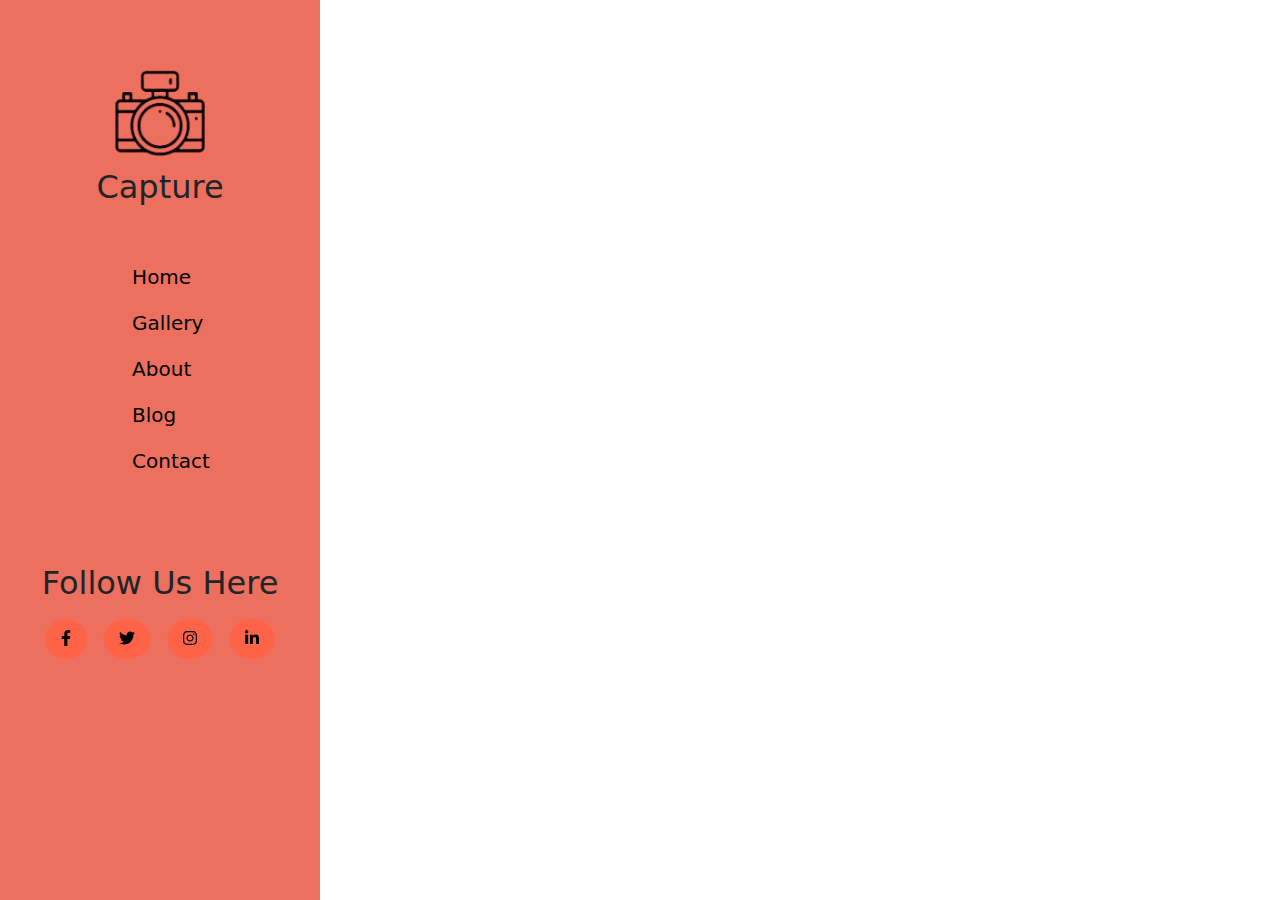
==== aside/index.html @ 904fccfd "aside foto actualizada" ====
<!DOCTYPE html>
<html lang="en">
<head>
    <meta charset="UTF-8">
    <meta http-equiv="X-UA-Compatible" content="IE=edge">
    <meta name="viewport" content="width=device-width, initial-scale=1.0">
    <title>galeria</title>
    <link rel="stylesheet" href="css/bootstrap.css">
    <link rel="stylesheet" href="css/estilos.css">
    <link rel="stylesheet" href="css/all.css">
  
<body>
  
    <aside class="aside fixed-top  flex-column float-right">
        <div class="logo text-center">
          <br><br>
            <img src="imagenes/camara.png" class="text-center"  alt="" width="120px" height="110px">
            <h2 class="mx-auto">Capture</h2>
        </div>
        <br><br>
        <div class="navegador position-relative">
            <ul><li><a href="">Home</a></li></ul>
            <ul><li><a href="">Gallery</a></li></ul>
            <ul><li><a href="">About</a></li></ul>
            <ul><li><a href="">Blog</a></li></ul>
            <ul><li><a href="">Contact</a></li></ul>
        </div>    
        <br><br><br>  
        <div class="redes text-center">
            <h2>Follow Us Here</h2>
            <ul class="nav justify-content-center">
                <li class="nav-item m-2">
                  <a class="nav-link rounded-circle" aria-current="page" href=""><i class="fa-brands fa-facebook-f"></i></a>
                </li>
                <br><br>
                <li class="nav-item m-2">
                  <a class="nav-link rounded-circle" href=""><i class="fa-brands fa-twitter"></i></a>
                </li>
                <br><br>
                <li class="nav-item m-2">
                  <a class="nav-link rounded-circle" href=""><i class="fa-brands fa-instagram"></i></a>
                </li>
                <br><br>
                <li class="nav-item m-2">
                  <a class="nav-link rounded-circle" href=""tabindex="-1" aria-disabled="true"><i class="fa-brands fa-linkedin-in "></i></a>
                </li>
              </ul>
        </div>
    </aside>





    <script src="js/bootstrap.js"></script>
    <script src="js/all.js"></script>
</body>
</html>
---- aside/css/estilos.css ----
.aside{
    height: 100%;
    width: 25%;
    display: flex;
    align-items: center;
    align-content: center;
    background-color: #ed705f;
}
.logo img{
    margin: 5px;
    padding: 5px;
    

}
.navegador ul li{
	margin-right: 10px;
    text-decoration: none;
    list-style: none;
}
.navegador ul li a{
	text-decoration: none;
    list-style: none;
	font-size: 20px;
	color: black;
}
.navegador a{
    text-decoration: none;
    list-style: none;
}
.nav-link{
    background-color: #ff6347;
}
.nav-item .nav-link i,
.nav-item .nav-link svg{
    color: #000;
}
.navegador ul li a:hover{
	color: black;
    font-weight: 700;
	border-bottom: 1px solid black;
}
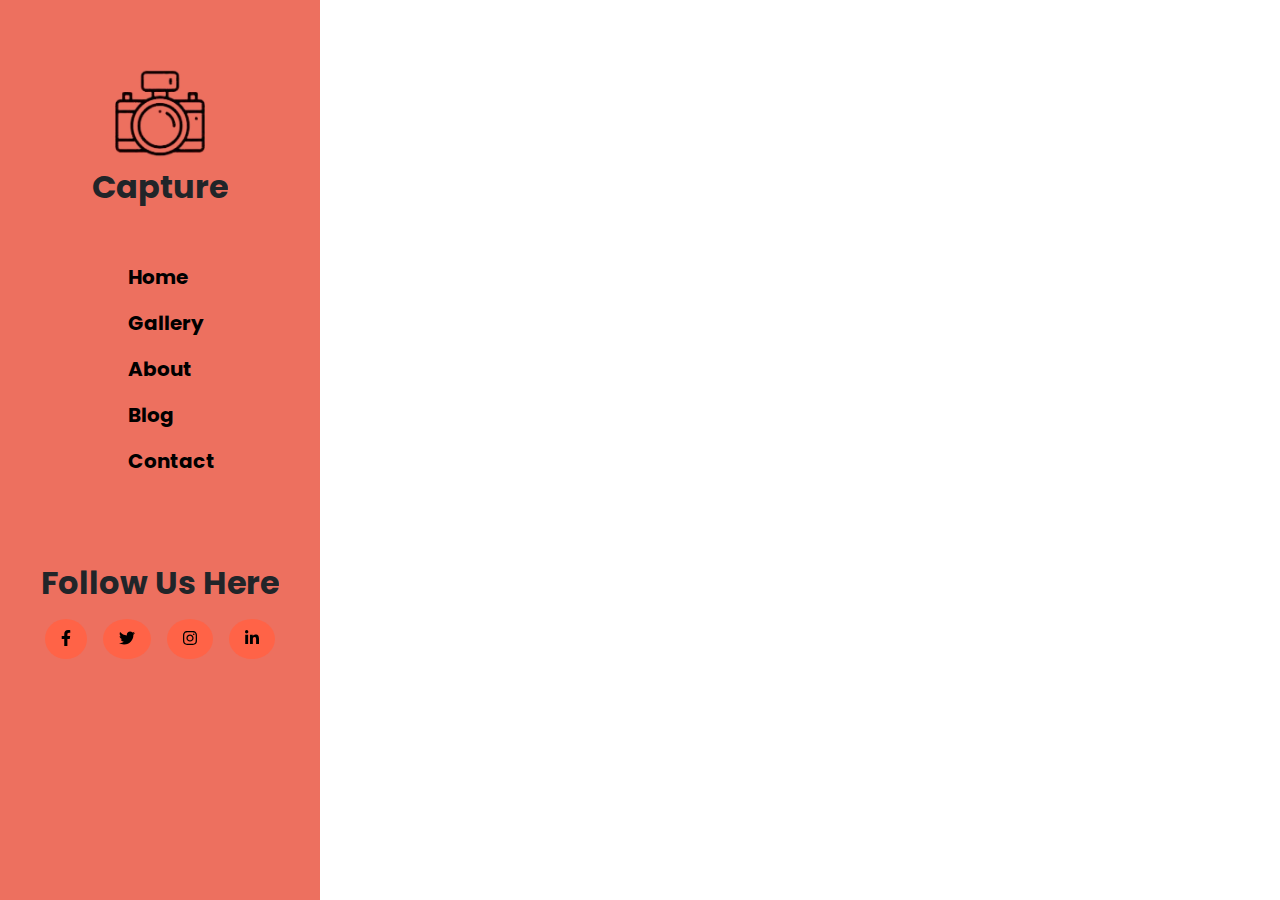
==== commit b140e676: "aside actualizado camara y letra" ====
--- a/aside/index.html
+++ b/aside/index.html
@@ -8,6 +8,7 @@
     <link rel="stylesheet" href="css/bootstrap.css">
     <link rel="stylesheet" href="css/estilos.css">
     <link rel="stylesheet" href="css/all.css">
+    <link href="https://fonts.googleapis.com/css2?family=Poppins:wght@400;500&display=swap" rel="stylesheet">
   
 <body>
   
--- a/aside/css/estilos.css
+++ b/aside/css/estilos.css
@@ -1,3 +1,7 @@
+h1,p,a,h2,h3,h4,h5,h6{
+    font-family: 'Poppins', sans-serif;
+    font-weight: bold;
+}
 .aside{
     height: 100%;
     width: 25%;
@@ -22,10 +26,12 @@
     list-style: none;
 	font-size: 20px;
 	color: black;
+    font-weight: bold;
 }
 .navegador a{
     text-decoration: none;
     list-style: none;
+    font-weight: bold;
 }
 .nav-link{
     background-color: #ff6347;
